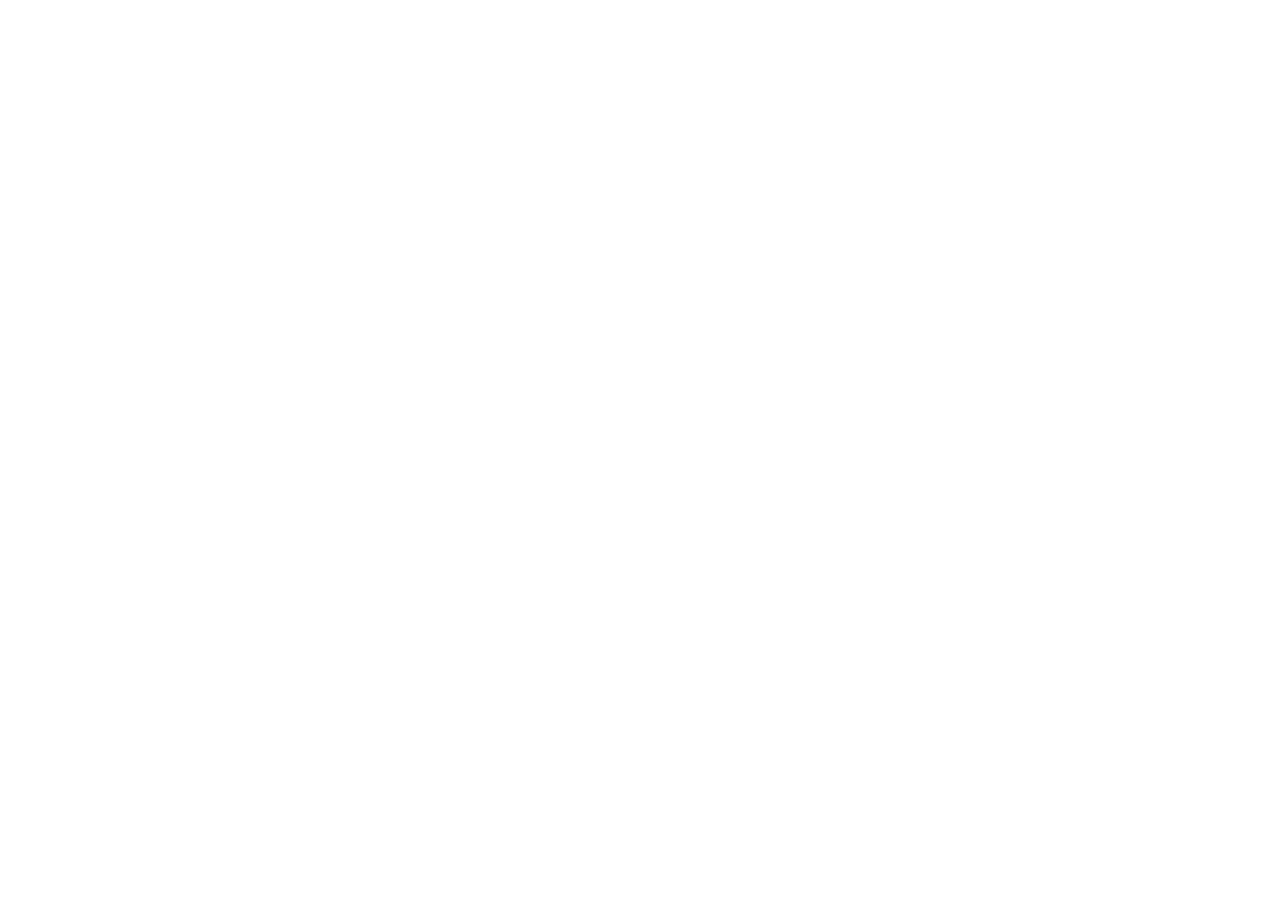
==== index.html @ 010ba207 "preloaded items" ====
<!DOCTYPE html>
<html lang="en">

<head>
    <meta charset="UTF-8">
    <meta name="viewport" content="width=device-width, initial-scale=1.0">
    <title></title>
    <style>
        body {
            margin: 0px;
            padding: 0px;
        }

        /* this is an easy way to load fonts in phaser */
        @font-face {
            font-family: 'nonstop';
            src: url('./assets/fonts/subset-NONSTOP.TTF') format('truetype');
            font-weight: normal;
            font-style: normal;
            font-display: swap;
        }

        @font-face {
            font-family: 'f22203';
            src: url('./assets/fonts/subset-a2203.ttf') format('truetype');
            font-weight: normal;
            font-style: normal;
            font-display: swap;
        }
    </style>
</head>

<body>
    <div id="font1" style="font-family: nonstop; opacity: 0;">lorem ipsum 1</div>
    <div id="font2" style="font-family: f22203; opacity: 0;">lorem ipsum 2</div>
    <script>
        setTimeout(()=> {
            font1.style.display = "none"
            font2.style.display = "none"
        }, 50)
    </script>
    
    
    <div id="gamediv"></div>
    <script src="src/lib/phaser.js"></script>
    <script src="src/scenes/boot-scene.js"></script>
    <script src="src/scenes/game-scene.js"></script>
    <script src="src/main.js"></script>
</body>

</html>
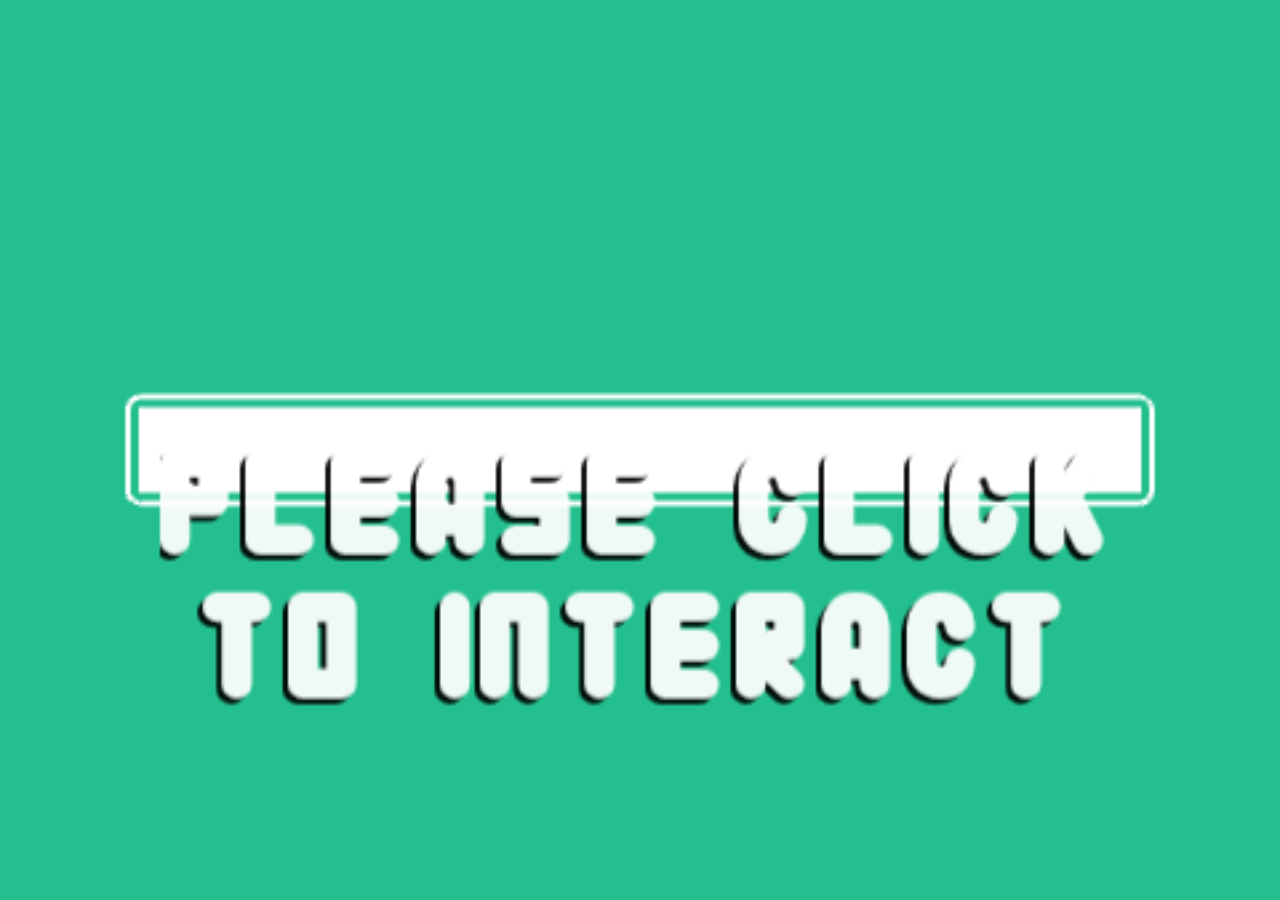
==== commit 075ff82f: "miscelaneous fixes and polish" ====
--- a/index.html
+++ b/index.html
@@ -4,7 +4,7 @@
 <head>
     <meta charset="UTF-8">
     <meta name="viewport" content="width=device-width, initial-scale=1.0">
-    <title></title>
+    <title>Road Connect</title>
     <style>
         body {
             margin: 0px;
@@ -28,6 +28,10 @@
             font-display: swap;
         }
     </style>
+    
+    <link rel="icon" type="image/png" href="favicon-16x16.png" sizes="16x16">
+    <link rel="icon" type="image/png" href="favicon-32x32.png" sizes="32x32">
+    <link rel="icon" type="image/png" href="favicon-96x96.png" sizes="96x96">
 </head>
 
 <body>
@@ -42,9 +46,15 @@
     
     
     <div id="gamediv"></div>
-    <script src="src/lib/phaser.js"></script>
+    <script src="src/lib/phaser.min.js"></script>
+    <script src="src/config.js"></script>
+    <script src="src/data/levels.js"></script>
+    <script src="src/data/piece.js"></script>
     <script src="src/scenes/boot-scene.js"></script>
+    <script src="src/scenes/splash-scene.js"></script>
+    <script src="src/scenes/level-selection-scene.js"></script>
     <script src="src/scenes/game-scene.js"></script>
+    <script src="src/scenes/end-scene.js"></script>
     <script src="src/main.js"></script>
 </body>
 
